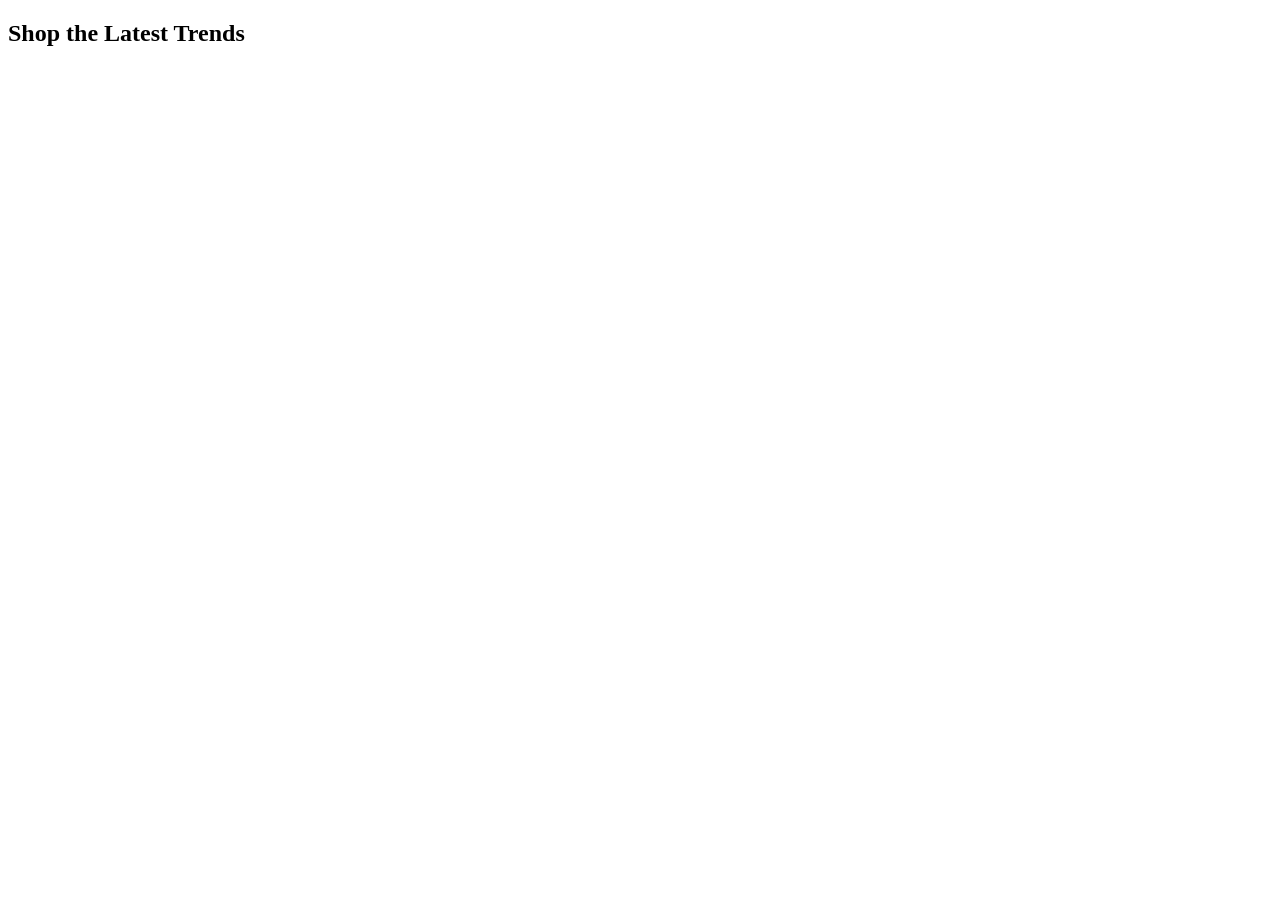
==== main.html @ bf933e76 "new fill" ====
<!DOCTYPE html>
<html lang="en">
<head>
    <meta charset="UTF-8">
    <meta name="viewport" content="width=, initial-scale=1.0">
    <title>Document</title>
</head>
<body>
    <h2 class="main">Shop the Latest Trends</h2>
</body>
</html>
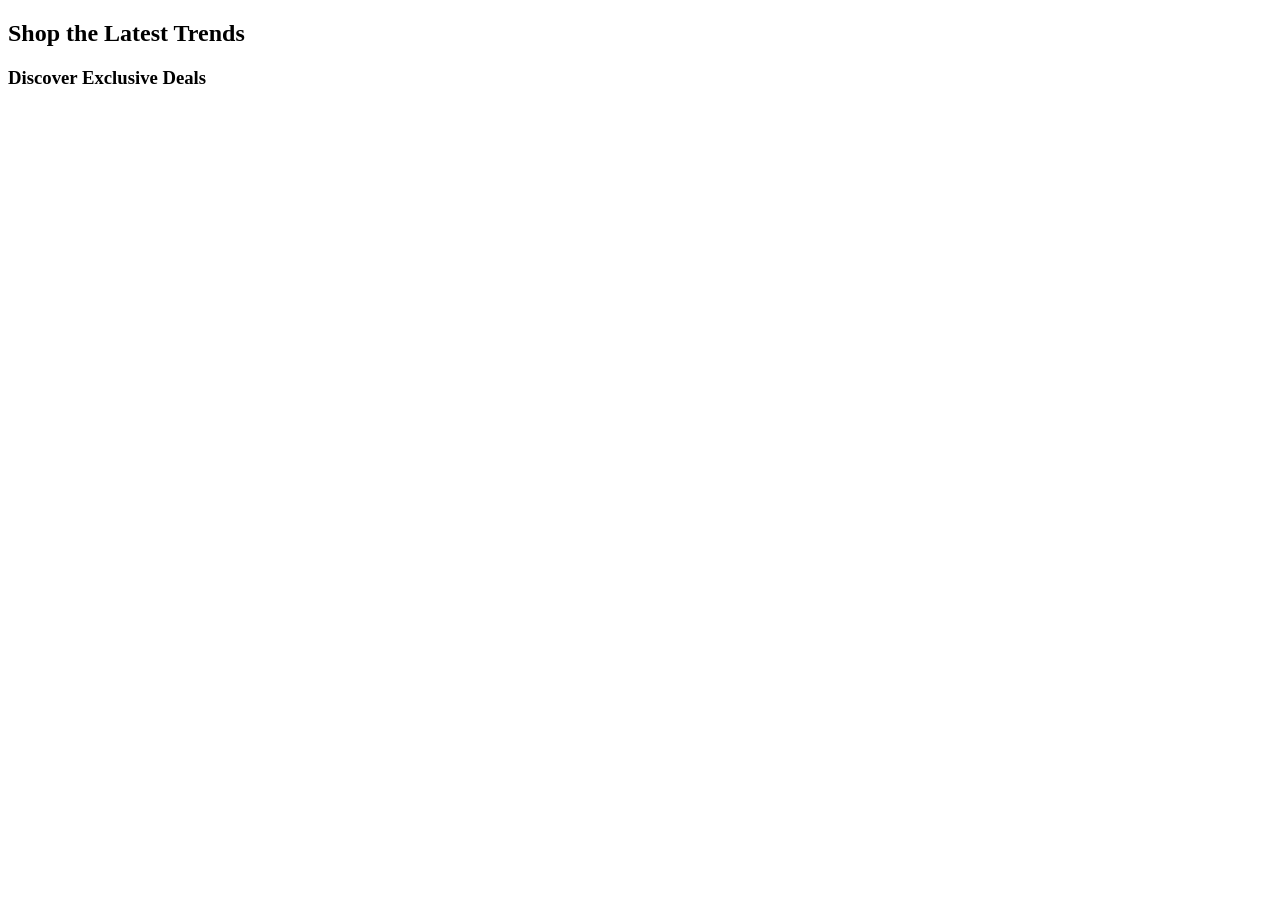
==== commit d91511b9: "new change" ====
--- a/main.html
+++ b/main.html
@@ -7,5 +7,6 @@
 </head>
 <body>
     <h2 class="main">Shop the Latest Trends</h2>
+    <h3 class="main">Discover Exclusive Deals</h3>
 </body>
 </html>
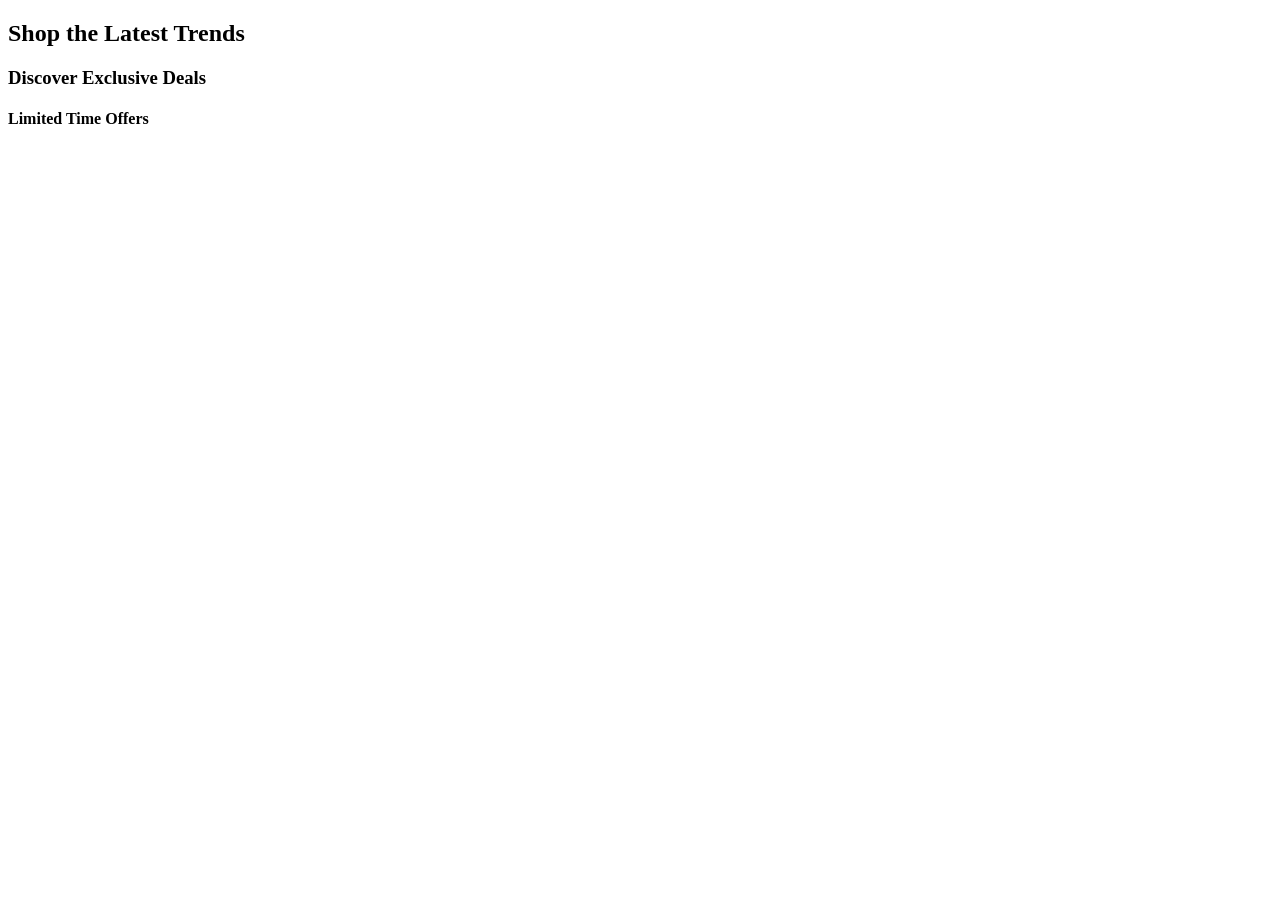
==== commit 2e5122b8: "new change" ====
--- a/main.html
+++ b/main.html
@@ -8,5 +8,6 @@
 <body>
     <h2 class="main">Shop the Latest Trends</h2>
     <h3 class="main">Discover Exclusive Deals</h3>
+    <h4 class="main">Limited Time Offers</h4>
 </body>
 </html>
